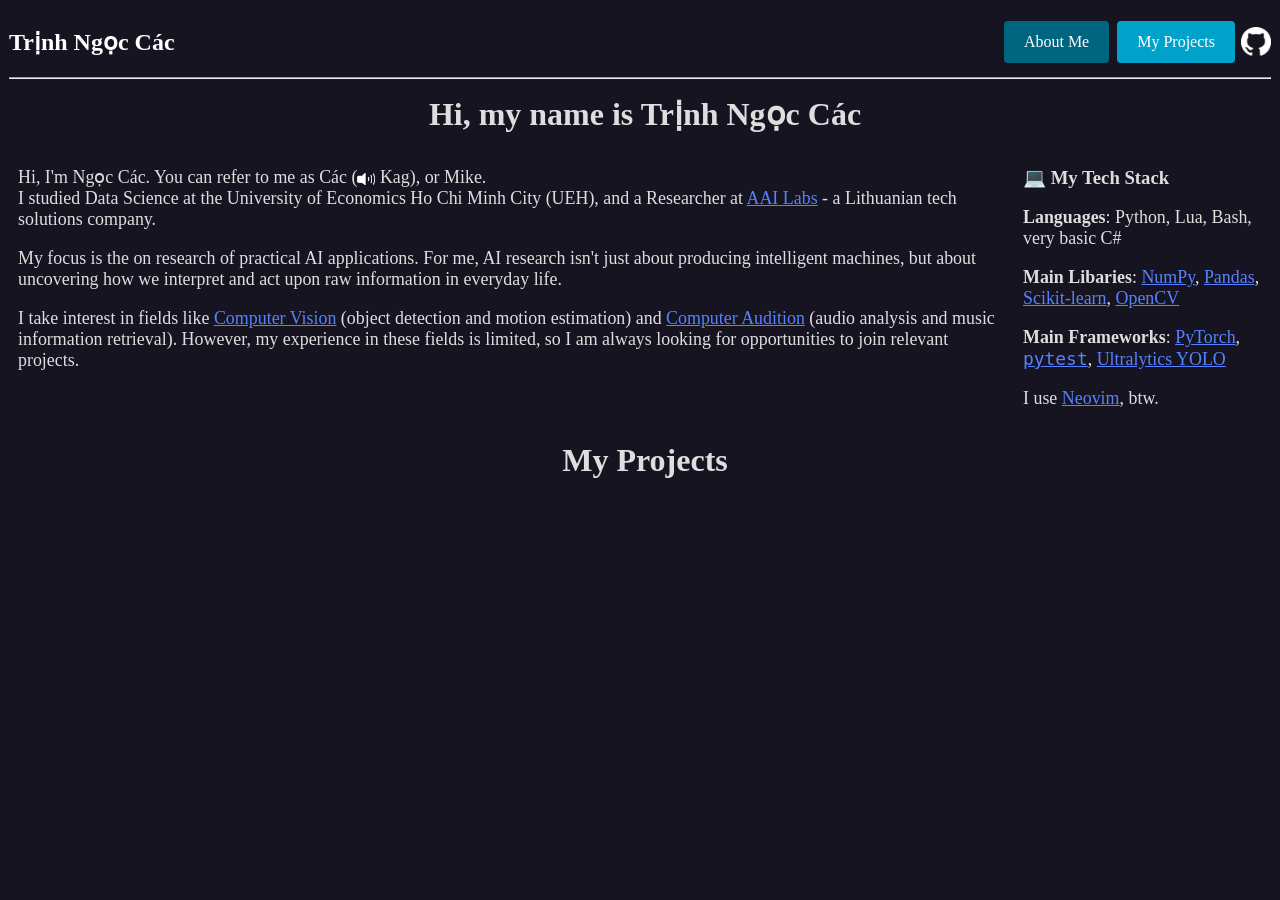
==== about/index.html @ 082eb295 "Refactor the CSS styles for "About Me" page Move the style definitions to the `style.css` file in th" ====
<!doctype html>
<html>
  <head>
    <meta charset="UTF-8">
    <base href="/">
    <link rel="stylesheet" href="css/style.css">
    <link rel="stylesheet" href="about/style.css">
    <title>About Me</title>
  </head>
  <body>
    <div id="navbar"></div>

    <div class="content">
      <h1>Hi, my name is Trịnh Ngọc Các</h1>
      <div style="display: flex; margin-top: 0px;">
        <div style="max-width: 990px; margin-right: 15px;">
          <p>
          Hi, I'm Ngọc Các. You can refer to me as Các (<img
            src="assets/logos/volume/volume-white.png"
            onclick="play_audio('assets/audio/name-pronunciation.mp3')"
            style="cursor: pointer; width: 18px; vertical-align: middle;"
          > Kag), or Mike.<br> I studied Data Science at the University of Economics Ho Chi Minh City (UEH),
          and a Researcher at <a href="https://www.aai-labs.com/en/home">AAI Labs</a> - a
          Lithuanian tech solutions company.
          </p>
          <p>
          My focus is the on research of practical AI applications. For me, AI research isn't
          just about producing intelligent machines, but about uncovering how we interpret and
          act upon raw information in everyday life.
          </p>
          <p>
          I take interest in fields like <a href="https://en.wikipedia.org/wiki/Computer_vision">Computer Vision</a>
          (object detection and motion estimation) and <a href="https://en.wikipedia.org/wiki/Computer_audition">Computer Audition</a>
          (audio analysis and music information retrieval). However, my experience in these fields
          is limited, so I am always looking for opportunities to join relevant projects.
          </p>
        </div>
        <div>
          <h3>💻 My Tech Stack</h3>
          <p><b>Languages</b>: Python, Lua, Bash, very basic C#</p>
          <p>
            <b>Main Libaries</b>: <a href="https://numpy.org/">NumPy</a>,
            <a href="https://pandas.pydata.org/">Pandas</a>,
            <a href="https://scikit-learn.org/stable/">Scikit-learn</a>,
            <a href="https://opencv.org/">OpenCV</a>
          </p>
          <p>
            <b>Main Frameworks</b>: <a href="https://pytorch.org/">PyTorch</a>,
            <a href="https://docs.pytest.org/en/stable/"><code>pytest</code></a>,
            <a href="https://docs.ultralytics.com/">Ultralytics YOLO</a>
          </p>
          <p>I use <a href="https://neovim.io/">Neovim</a>, btw.</p>
        </div>
      </div>
      <h1>My Projects</h1>
      <div>
      </div>
    </div>

    <script src="js/tab-bar-loader.js"></script>
    <script>
      load_tab_bar("/about/");
      document.querySelectorAll(".content a").forEach(link => {
        link.target = "_blank";
        link.rel = "noopener noreferrer";
      });
      function play_audio(audioPath) {
        const audio = new Audio(audioPath);
        audio.play();
      }
    </script>
  </body>
</html>
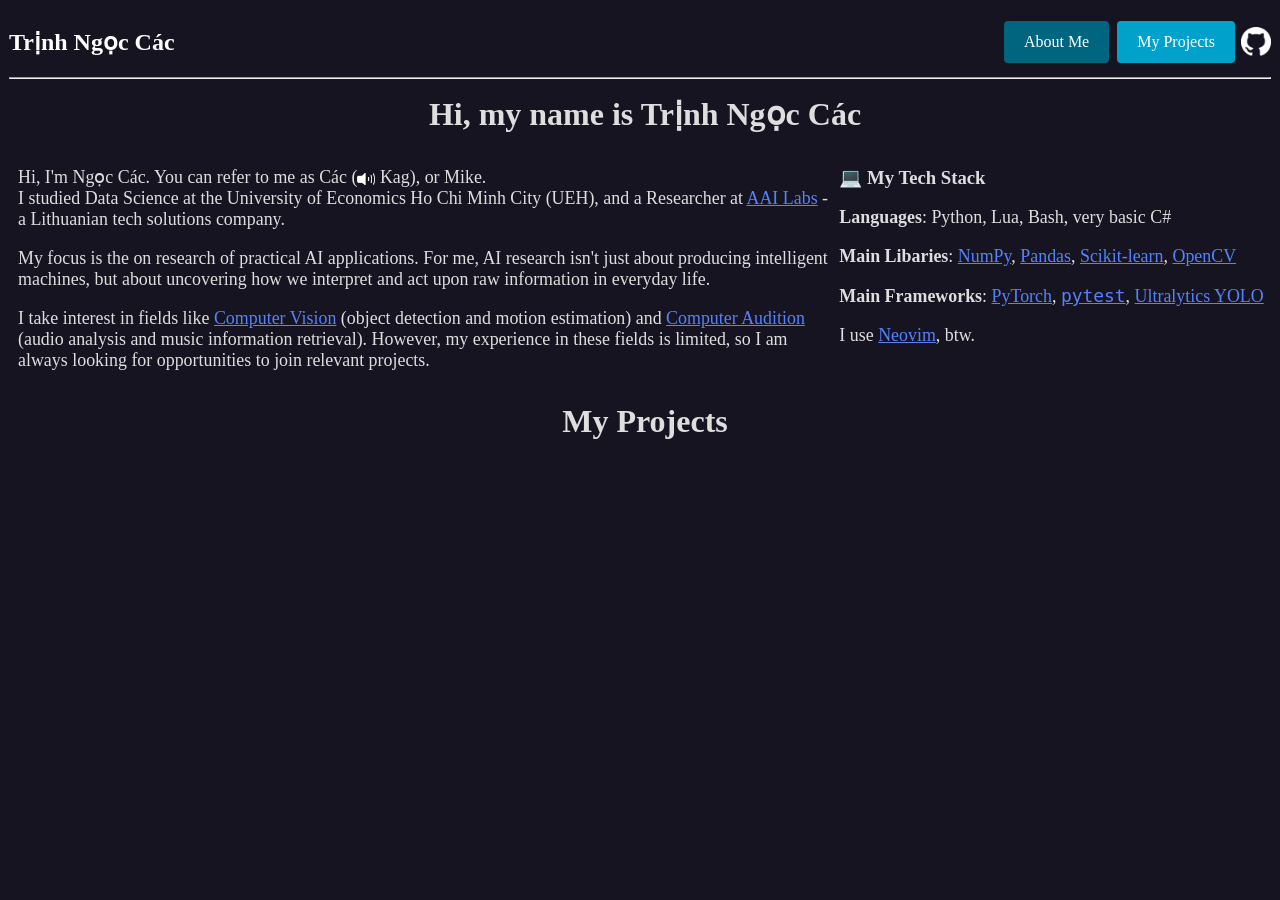
==== commit 2a24d3f7: "Refactor the styling for the first about section Move the styling for the container to `style.css` a" ====
--- a/about/index.html
+++ b/about/index.html
@@ -12,8 +12,8 @@
 
     <div class="content">
       <h1>Hi, my name is Trịnh Ngọc Các</h1>
-      <div style="display: flex; margin-top: 0px;">
-        <div style="max-width: 990px; margin-right: 15px;">
+      <div class="brief-intro-container">
+        <div style="max-width: 65%; margin-right: 0.5%;">
           <p>
           Hi, I'm Ngọc Các. You can refer to me as Các (<img
             src="assets/logos/volume/volume-white.png"
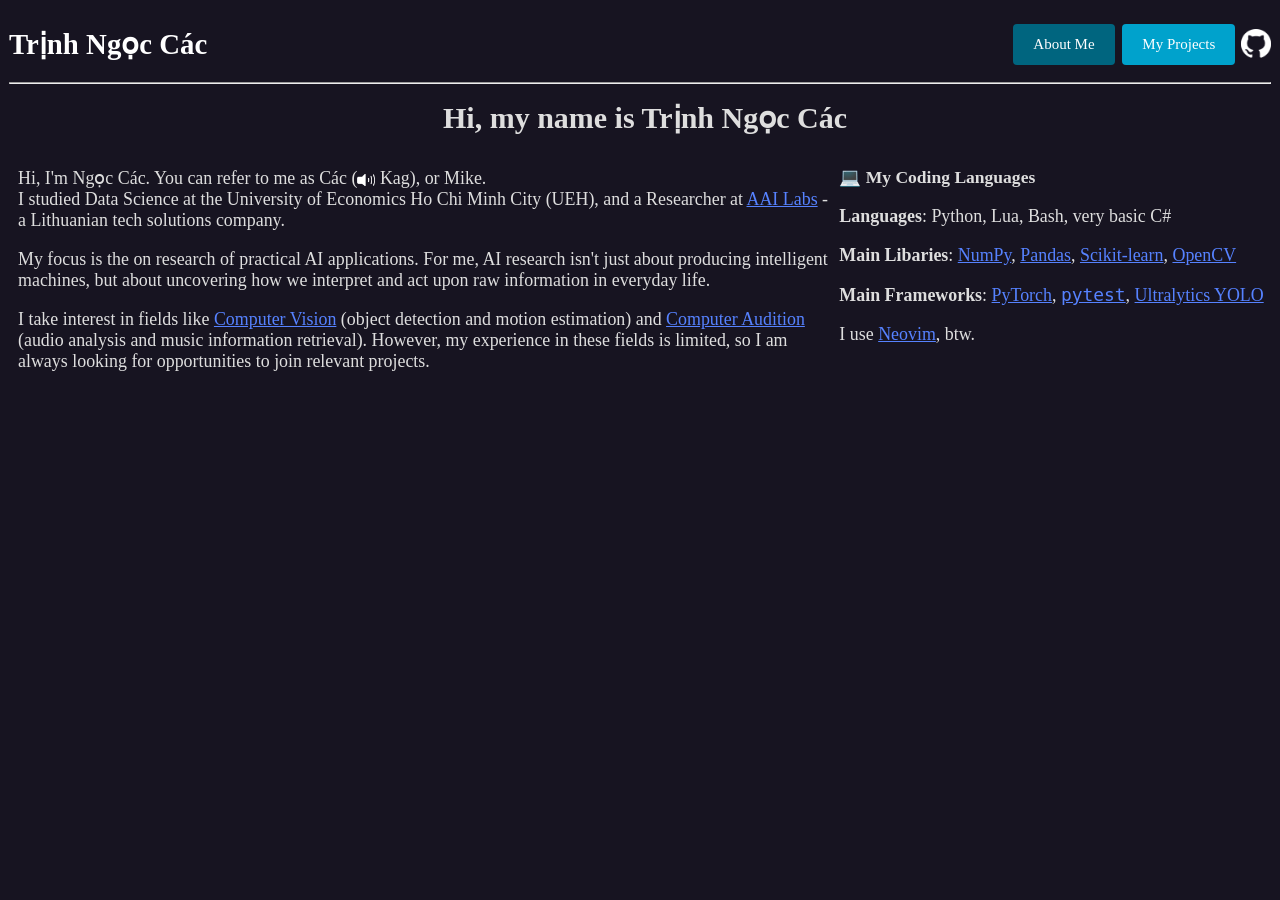
==== commit 7c4a6654: "Update the about me page Change some wordings and reformat code" ====
--- a/about/index.html
+++ b/about/index.html
@@ -36,24 +36,23 @@
           </p>
         </div>
         <div>
-          <h3>💻 My Tech Stack</h3>
+          <h3>💻 My Coding Languages</h3>
           <p><b>Languages</b>: Python, Lua, Bash, very basic C#</p>
           <p>
-            <b>Main Libaries</b>: <a href="https://numpy.org/">NumPy</a>,
+            <b>Main Libaries</b>:
+            <a href="https://numpy.org/">NumPy</a>,
             <a href="https://pandas.pydata.org/">Pandas</a>,
             <a href="https://scikit-learn.org/stable/">Scikit-learn</a>,
             <a href="https://opencv.org/">OpenCV</a>
           </p>
           <p>
-            <b>Main Frameworks</b>: <a href="https://pytorch.org/">PyTorch</a>,
+            <b>Main Frameworks</b>:
+            <a href="https://pytorch.org/">PyTorch</a>,
             <a href="https://docs.pytest.org/en/stable/"><code>pytest</code></a>,
             <a href="https://docs.ultralytics.com/">Ultralytics YOLO</a>
           </p>
           <p>I use <a href="https://neovim.io/">Neovim</a>, btw.</p>
         </div>
-      </div>
-      <h1>My Projects</h1>
-      <div>
       </div>
     </div>
 
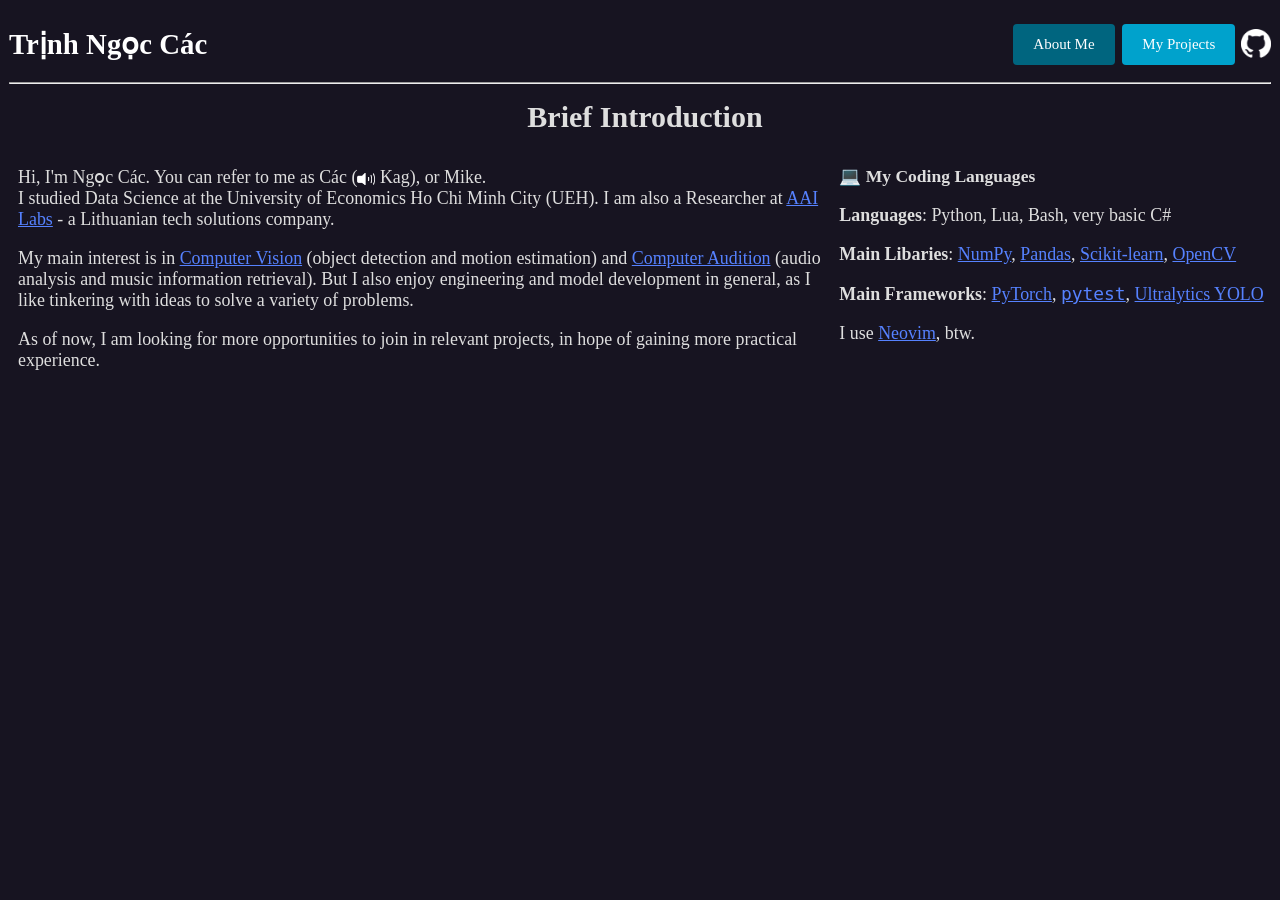
==== commit 0dbdfd0c: "Update about me page - Update some description  - Reformat some code  - Update the title of the firs" ====
--- a/about/index.html
+++ b/about/index.html
@@ -11,7 +11,7 @@
     <div id="navbar"></div>
 
     <div class="content">
-      <h1>Hi, my name is Trịnh Ngọc Các</h1>
+      <h1>Brief Introduction</h1>
       <div class="brief-intro-container">
         <div style="max-width: 65%; margin-right: 0.5%;">
           <p>
@@ -19,20 +19,23 @@
             src="assets/logos/volume/volume-white.png"
             onclick="play_audio('assets/audio/name-pronunciation.mp3')"
             style="cursor: pointer; width: 18px; vertical-align: middle;"
-          > Kag), or Mike.<br> I studied Data Science at the University of Economics Ho Chi Minh City (UEH),
-          and a Researcher at <a href="https://www.aai-labs.com/en/home">AAI Labs</a> - a
-          Lithuanian tech solutions company.
+          > Kag), or Mike.<br> I studied Data Science at the University of Economics
+          Ho Chi Minh City (UEH). I am also a Researcher at <a
+            href="https://www.aai-labs.com/en/home"
+          >AAI Labs</a> - a Lithuanian tech solutions company.
           </p>
           <p>
-          My focus is the on research of practical AI applications. For me, AI research isn't
-          just about producing intelligent machines, but about uncovering how we interpret and
-          act upon raw information in everyday life.
+          My main interest is in <a
+            href="https://en.wikipedia.org/wiki/Computer_vision"
+          >Computer Vision</a> (object detection and motion estimation) and <a
+            href="https://en.wikipedia.org/wiki/Computer_audition"
+          >Computer Audition</a> (audio analysis and music information retrieval).
+          But I also enjoy engineering and model development in general, as I like
+          tinkering with ideas to solve a variety of problems. 
           </p>
           <p>
-          I take interest in fields like <a href="https://en.wikipedia.org/wiki/Computer_vision">Computer Vision</a>
-          (object detection and motion estimation) and <a href="https://en.wikipedia.org/wiki/Computer_audition">Computer Audition</a>
-          (audio analysis and music information retrieval). However, my experience in these fields
-          is limited, so I am always looking for opportunities to join relevant projects.
+          As of now, I am looking for more opportunities to join in relevant projects,
+          in hope of gaining more practical experience.
           </p>
         </div>
         <div>
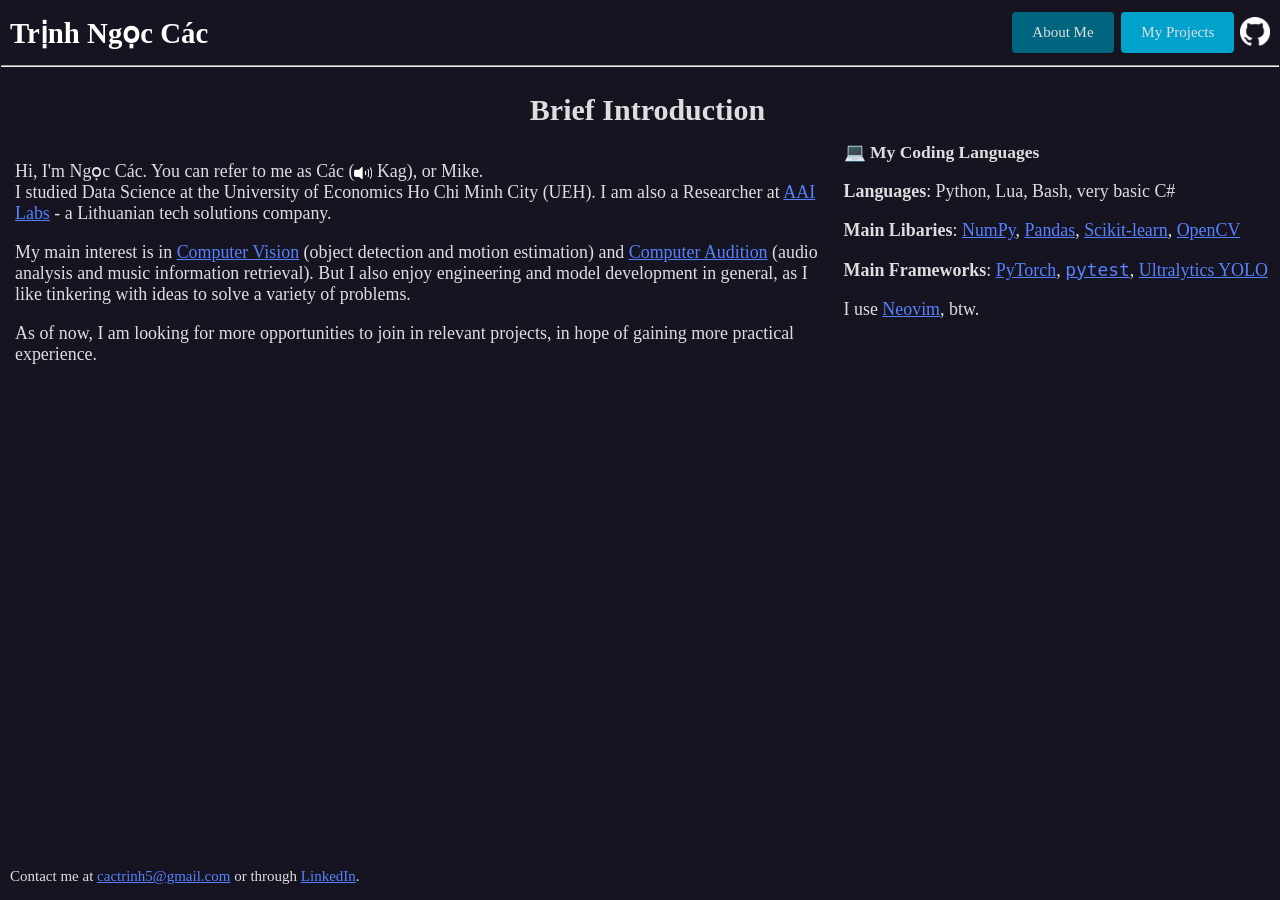
==== commit 834db3b6: "Add footer loader and footer to pages Add a function to load the footer component dynamically  Add t" ====
--- a/about/index.html
+++ b/about/index.html
@@ -58,10 +58,12 @@
         </div>
       </div>
     </div>
+    <div id="footer-placeholder"></div>
 
     <script src="js/tab-bar-loader.js"></script>
     <script>
       load_tab_bar("/about/");
+      load_footer();
       document.querySelectorAll(".content a").forEach(link => {
         link.target = "_blank";
         link.rel = "noopener noreferrer";
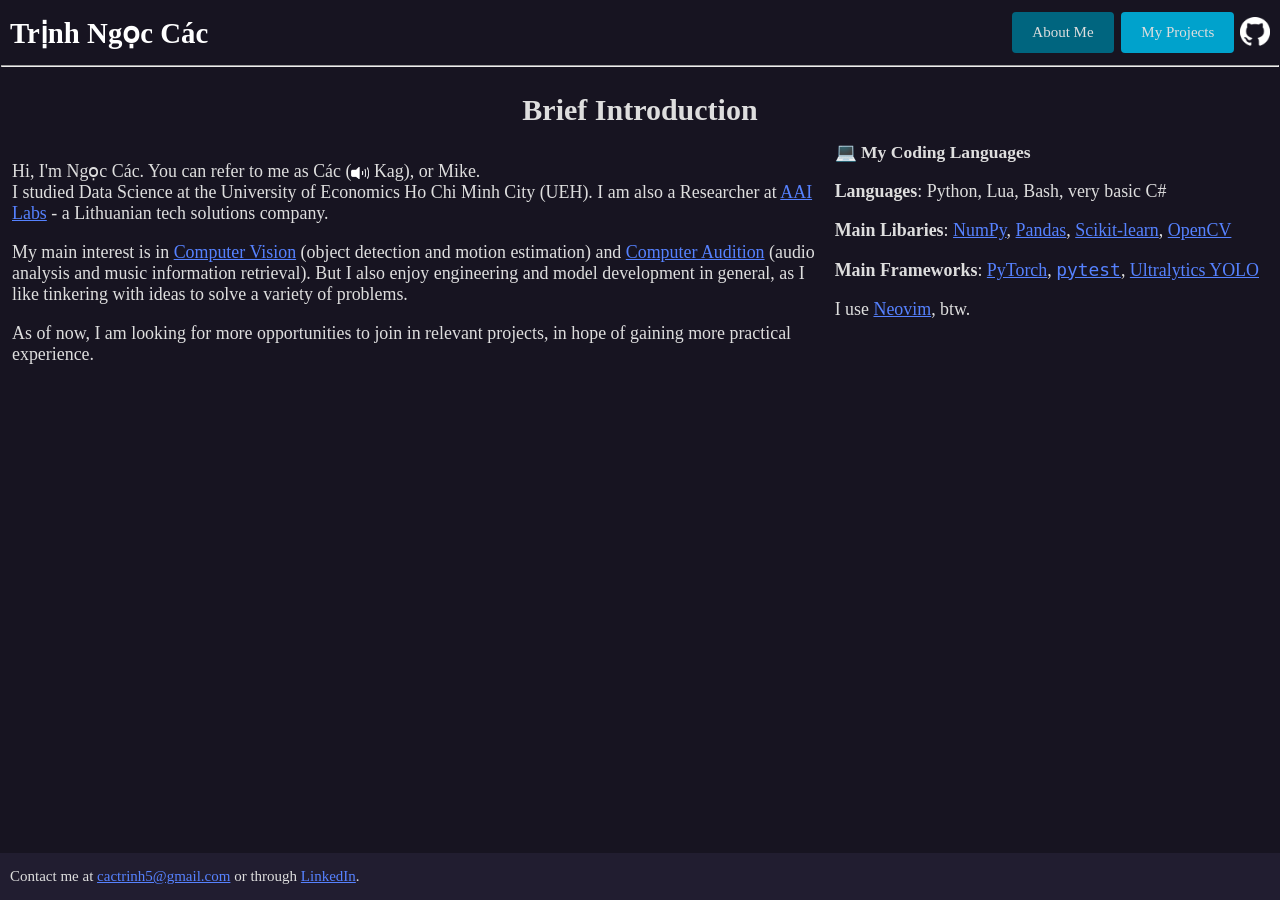
==== commit cf2e0a48: "Update styling for footer Make the `footer-placeholder` use the `footer` tag.  Migrate the styling f" ====
--- a/about/index.html
+++ b/about/index.html
@@ -58,9 +58,9 @@
         </div>
       </div>
     </div>
-    <div id="footer-placeholder"></div>
+    <footer id="footer-placeholder"></footer>
 
-    <script src="js/tab-bar-loader.js"></script>
+    <script src="js/dynamic-loader.js"></script>
     <script>
       load_tab_bar("/about/");
       load_footer();
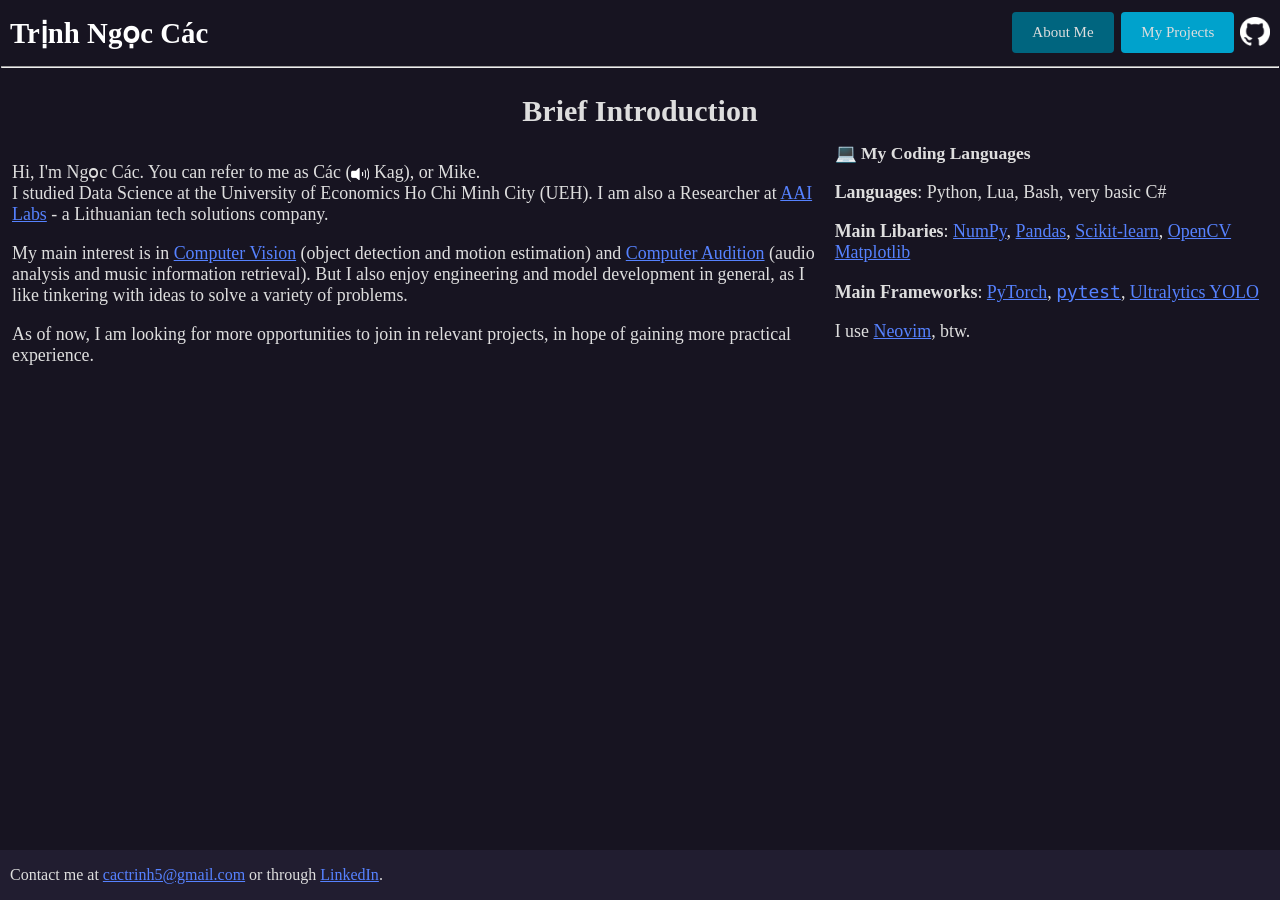
==== commit f3a84b34: "Add matplotlib to tech stack" ====
--- a/about/index.html
+++ b/about/index.html
@@ -47,6 +47,7 @@
             <a href="https://pandas.pydata.org/">Pandas</a>,
             <a href="https://scikit-learn.org/stable/">Scikit-learn</a>,
             <a href="https://opencv.org/">OpenCV</a>
+            <a href="https://matplotlib.org/">Matplotlib</a>
           </p>
           <p>
             <b>Main Frameworks</b>:
